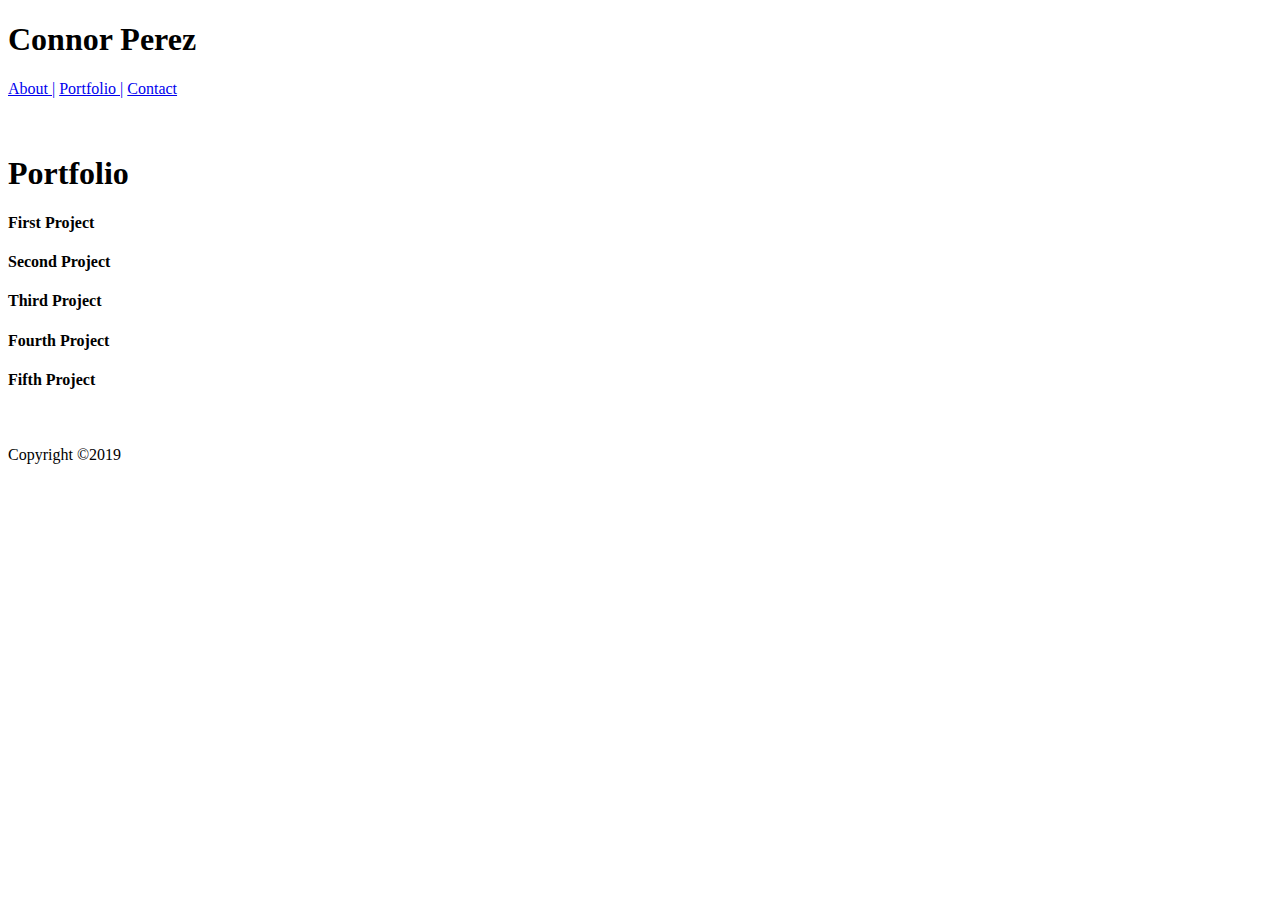
==== portfolio.html @ 0303acbd "final homework" ====
<!DOCTYPE html>
<html lang="en">

<head>
    <meta charset="UTF-8">
    <title>Connor Perez Website</title>
    <link rel="stylesheet" type="text/css" href="assets/css/style.css">
</head>

<body>
    <header>
        <div>
            <h1>Connor Perez</h1>
            <nav>
                <a href="index.html">About |</a>
                <a href="portfolio.html">Portfolio |</a>
                <a href="contact.html">Contact</a>
            </nav>


        </div>
    </header>
    <br><br>
    <section class="container">
 
        <h1>Portfolio</h1>
        <div class="portfolio-item" id="portfolio1"><h4>First Project</h4></div>
        <div class="portfolio-item" id="portfolio2"><h4>Second Project</h4></div>
        <div class="portfolio-item" id="portfolio3"><h4>Third Project</h4></div>
        <div class="portfolio-item" id="portfolio4"><h4>Fourth Project</h4></div>
        <div class="portfolio-item" id="portfolio5"><h4>Fifth Project</h4></div>
   
    </section>

    <br><br>
    <footer>
        Copyright ©2019
    </footer>
</body>

</html>
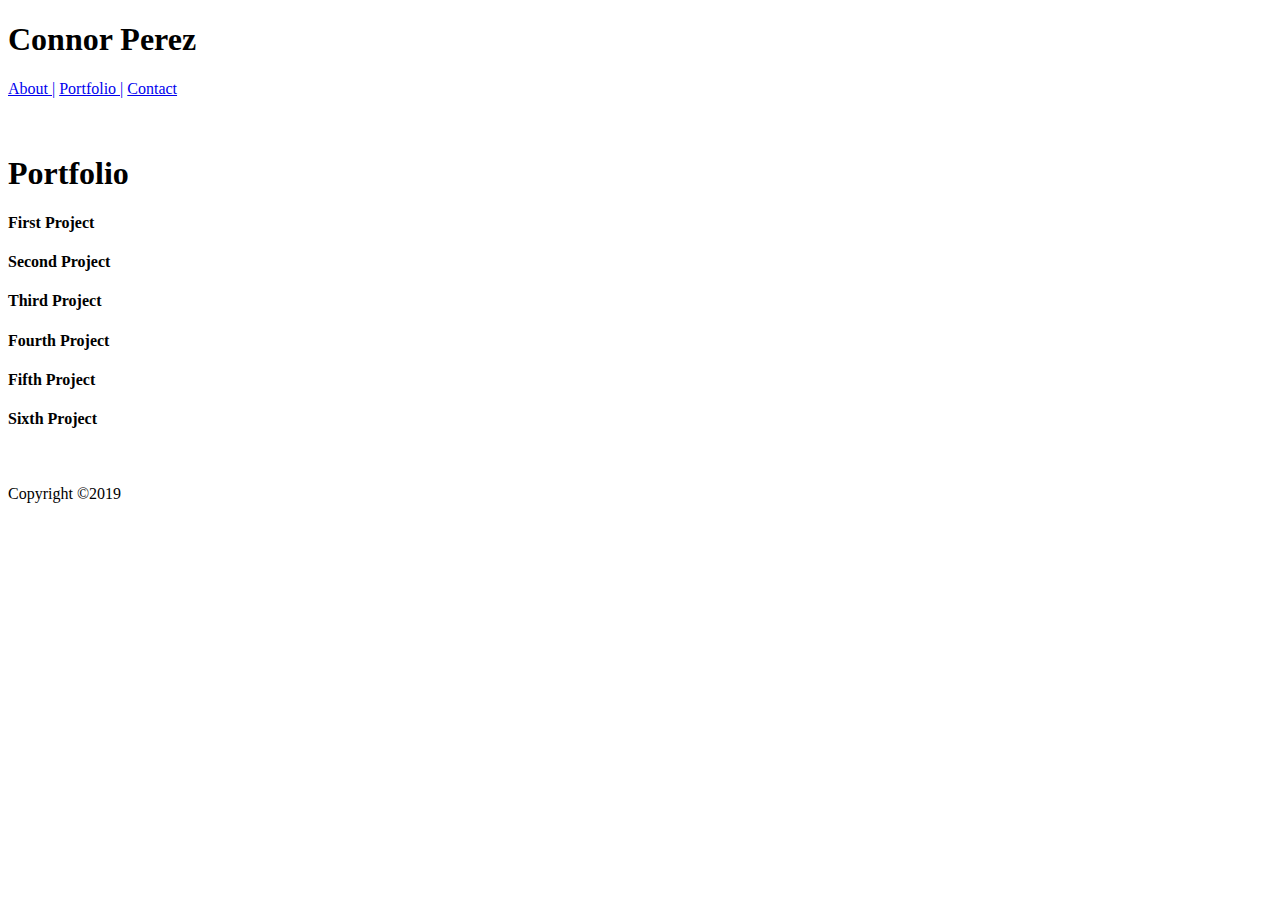
==== commit bc20fa9f: "adding projects" ====
--- a/portfolio.html
+++ b/portfolio.html
@@ -29,6 +29,7 @@
         <div class="portfolio-item" id="portfolio3"><h4>Third Project</h4></div>
         <div class="portfolio-item" id="portfolio4"><h4>Fourth Project</h4></div>
         <div class="portfolio-item" id="portfolio5"><h4>Fifth Project</h4></div>
+        <div class="portfolio-item" id="portfolio5"><h4>Sixth Project</h4></div>
    
     </section>
 
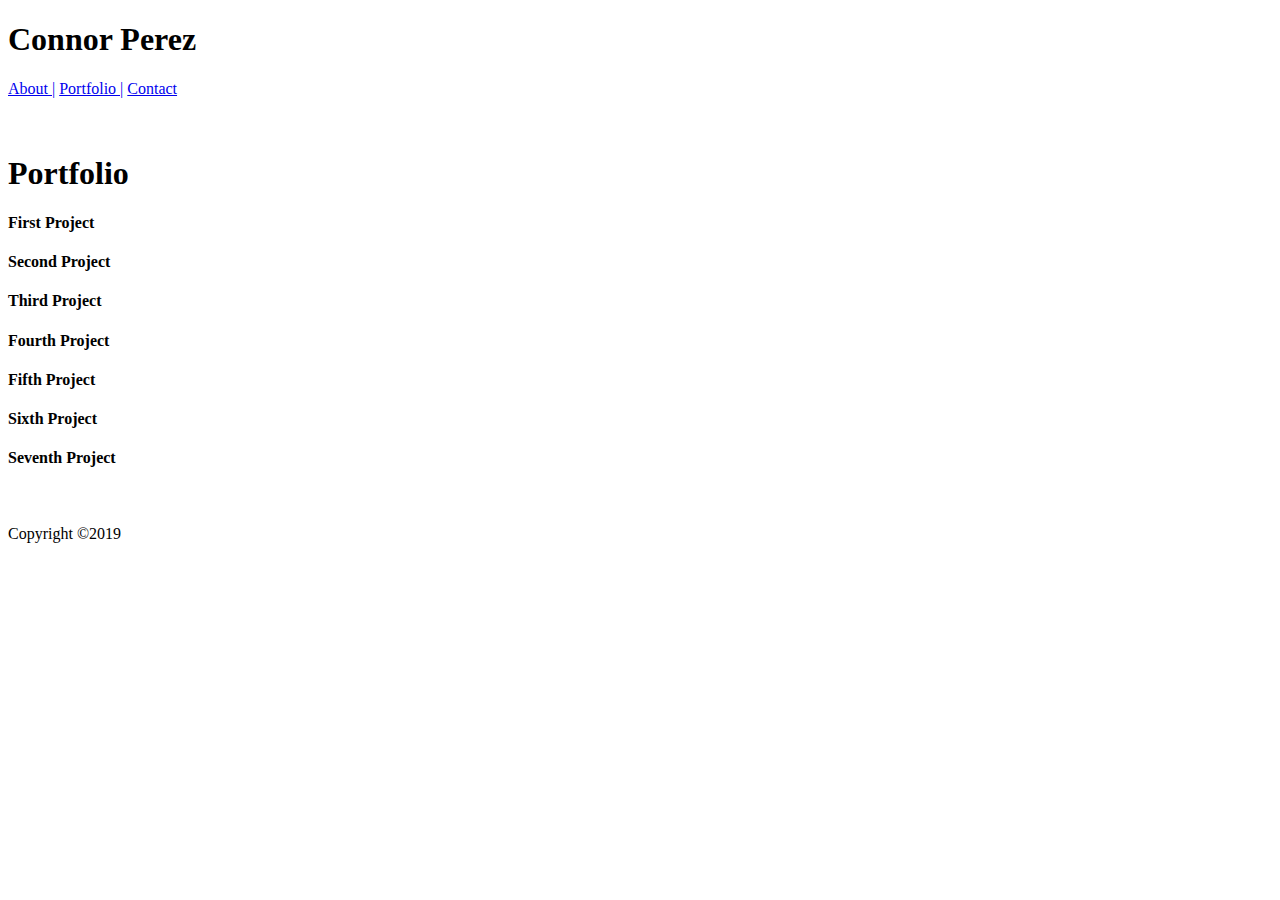
==== commit 4e37acc6: "tweaking projects" ====
--- a/portfolio.html
+++ b/portfolio.html
@@ -30,6 +30,7 @@
         <div class="portfolio-item" id="portfolio4"><h4>Fourth Project</h4></div>
         <div class="portfolio-item" id="portfolio5"><h4>Fifth Project</h4></div>
         <div class="portfolio-item" id="portfolio5"><h4>Sixth Project</h4></div>
+        <div class="portfolio-item" id="portfolio5"><h4>Seventh Project</h4></div>
    
     </section>
 
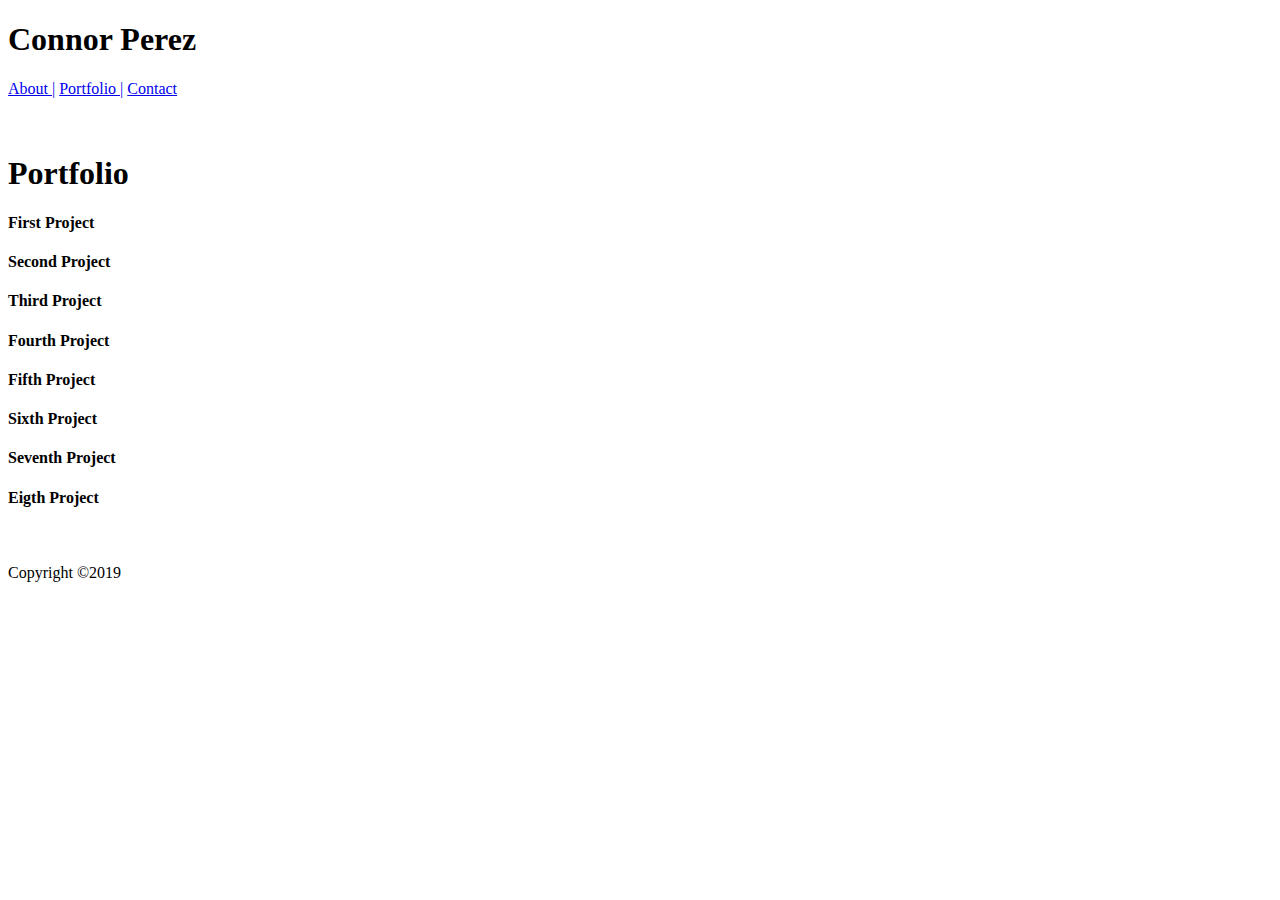
==== commit 6f658aa2: "New project" ====
--- a/portfolio.html
+++ b/portfolio.html
@@ -31,6 +31,7 @@
         <div class="portfolio-item" id="portfolio5"><h4>Fifth Project</h4></div>
         <div class="portfolio-item" id="portfolio5"><h4>Sixth Project</h4></div>
         <div class="portfolio-item" id="portfolio5"><h4>Seventh Project</h4></div>
+        <div class="portfolio-item" id="portfolio5"><h4>Eigth Project</h4></div>
    
     </section>
 
